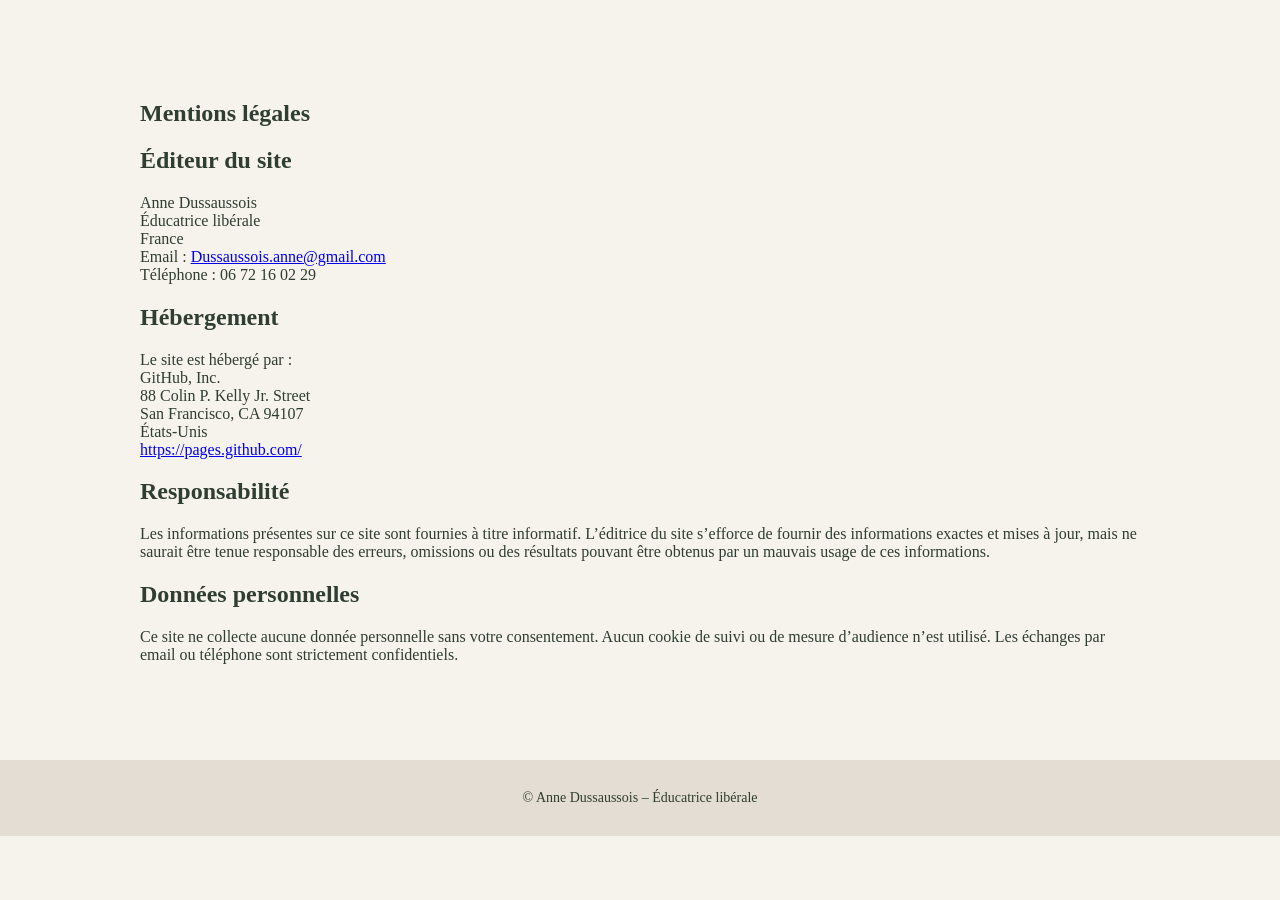
==== mentions-legales.html @ 136a0557 "Create mentions-legales.html" ====
<!DOCTYPE html>
<html lang="fr">
<head>
  <meta charset="UTF-8">
  <title>Mentions légales – Anne Dussaussois</title>
  <meta name="viewport" content="width=device-width, initial-scale=1.0">
  <link rel="stylesheet" href="style.css">
</head>

<body>

<section class="section">
  <h1>Mentions légales</h1>

  <h2>Éditeur du site</h2>
  <p>
    Anne Dussaussois<br>
    Éducatrice libérale<br>
    France<br>
    Email : <a href="mailto:Dussaussois.anne@gmail.com">Dussaussois.anne@gmail.com</a><br>
    Téléphone : 06 72 16 02 29
  </p>

  <h2>Hébergement</h2>
  <p>
    Le site est hébergé par :<br>
    GitHub, Inc.<br>
    88 Colin P. Kelly Jr. Street<br>
    San Francisco, CA 94107<br>
    États-Unis<br>
    <a href="https://pages.github.com/" target="_blank" rel="noopener">https://pages.github.com/</a>
  </p>

  <h2>Responsabilité</h2>
  <p>
    Les informations présentes sur ce site sont fournies à titre informatif.
    L’éditrice du site s’efforce de fournir des informations exactes et mises à jour,
    mais ne saurait être tenue responsable des erreurs, omissions ou des résultats
    pouvant être obtenus par un mauvais usage de ces informations.
  </p>

  <h2>Données personnelles</h2>
  <p>
    Ce site ne collecte aucune donnée personnelle sans votre consentement.
    Aucun cookie de suivi ou de mesure d’audience n’est utilisé.
    Les échanges par email ou téléphone sont strictement confidentiels.
  </p>

</section>

<footer class="footer">
  © Anne Dussaussois – Éducatrice libérale
</footer>

</body>
</html>
---- style.css ----
body {
  margin: 0;
  font-family: "Georgia", serif;
  background-color: #f6f2ec;
  color: #2f3e2f;
}

.nav {
  display: flex;
  justify-content: space-between;
  align-items: center;
  padding: 20px 40px;
}

.logo {
  font-weight: bold;
  font-size: 18px;
}

.menu a {
  margin-left: 20px;
  text-decoration: none;
  color: #2f3e2f;
}

.hero {
  background: #dfe6d8;
  padding: 100px 40px;
  text-align: center;
}

.hero h1 {
  font-size: 42px;
  margin-bottom: 10px;
}

.hero p {
  font-size: 18px;
}

.btn {
  display: inline-block;
  margin-top: 20px;
  padding: 12px 26px;
  background: #6b7d5b;
  color: white;
  text-decoration: none;
  border-radius: 30px;
}

.section {
  max-width: 1000px;
  margin: auto;
  padding: 80px 40px;
}

.apropos {
  display: flex;
  gap: 40px;
  align-items: center;
}

.apropos img {
  width: 260px;
  border-radius: 50%;
}

.services ul {
  list-style: none;
  padding: 0;
}

.services li {
  padding: 8px 0;
}

.footer {
  background: #e3ddd3;
  text-align: center;
  padding: 30px;
  font-size: 14px;
}
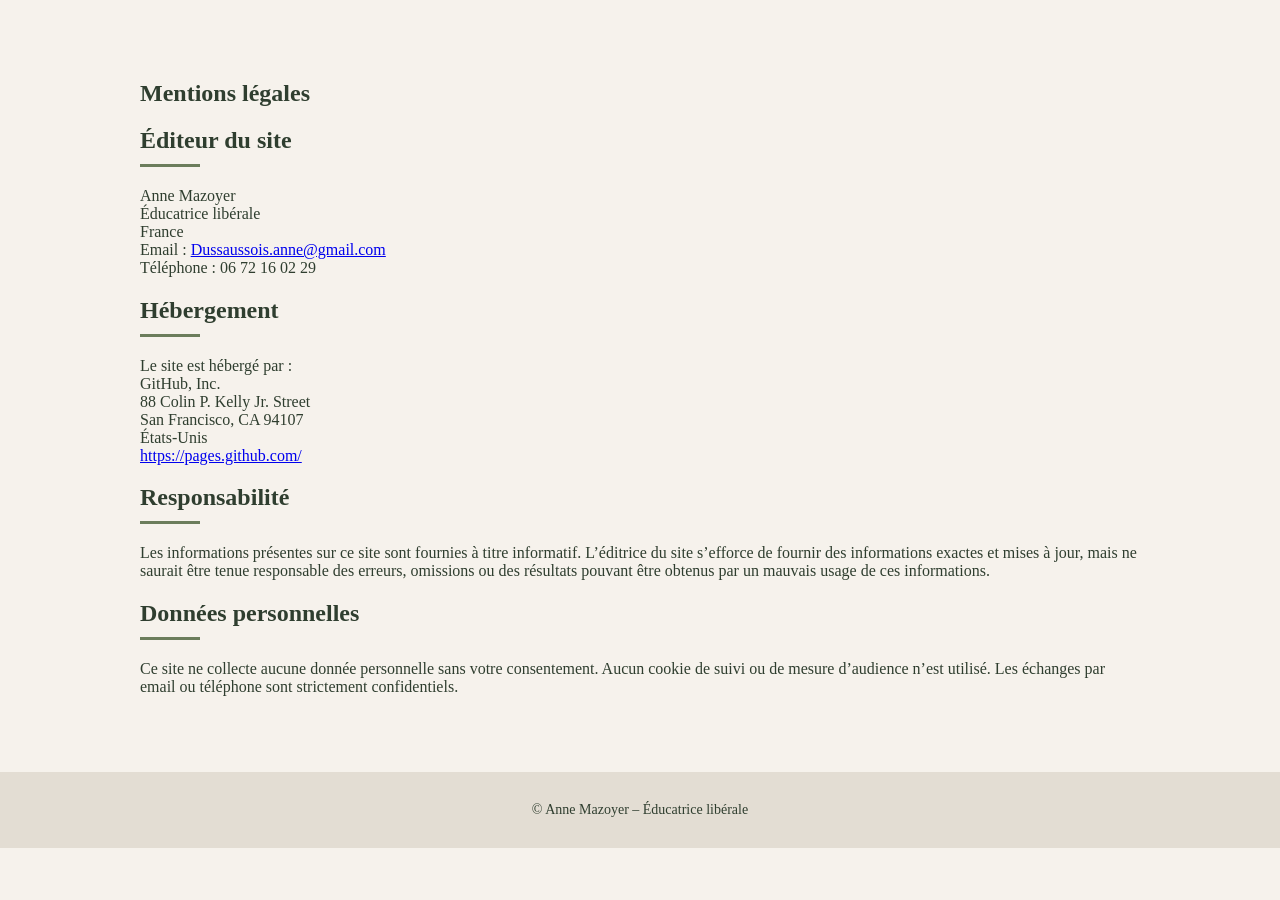
==== commit 15028fdb: "Update mentions-legales.html" ====
--- a/mentions-legales.html
+++ b/mentions-legales.html
@@ -14,7 +14,7 @@
 
   <h2>Éditeur du site</h2>
   <p>
-    Anne Dussaussois<br>
+    Anne Mazoyer<br>
     Éducatrice libérale<br>
     France<br>
     Email : <a href="mailto:Dussaussois.anne@gmail.com">Dussaussois.anne@gmail.com</a><br>
@@ -49,7 +49,7 @@
 </section>
 
 <footer class="footer">
-  © Anne Dussaussois – Éducatrice libérale
+  © Anne Mazoyer – Éducatrice libérale
 </footer>
 
 </body>
--- a/style.css
+++ b/style.css
@@ -24,15 +24,33 @@
 }
 
 .hero {
-  background: #dfe6d8;
-  padding: 100px 40px;
+  background:
+    linear-gradient(rgba(246, 242, 236, 0.85), rgba(246, 242, 236, 0.85)),
+    url("hero.jpg") center / cover no-repeat;
+  padding: 120px 40px;
   text-align: center;
 }
+
 
 .hero h1 {
   font-size: 42px;
   margin-bottom: 10px;
 }
+
+.apropos img {
+  box-shadow: 0 10px 30px rgba(0,0,0,0.15);
+}
+
+
+h2::after {
+  content: "";
+  display: block;
+  width: 60px;
+  height: 3px;
+  background: #6b7d5b;
+  margin-top: 10px;
+}
+
 
 .hero p {
   font-size: 18px;
@@ -51,10 +69,11 @@
 .section {
   max-width: 1000px;
   margin: auto;
-  padding: 80px 40px;
+  padding: 60px 40px;
 }
 
 .apropos {
+  margin-top: -40px;
   display: flex;
   gap: 40px;
   align-items: center;
@@ -80,3 +99,25 @@
   padding: 30px;
   font-size: 14px;
 }
+
+@media (max-width: 768px) {
+  .nav {
+    flex-direction: column;
+    gap: 10px;
+  }
+
+  .apropos {
+    flex-direction: column;
+    text-align: center;
+    margin-top: 0;
+  }
+
+  .apropos img {
+    width: 200px;
+  }
+
+  .hero {
+    padding: 80px 20px;
+  }
+}
+
